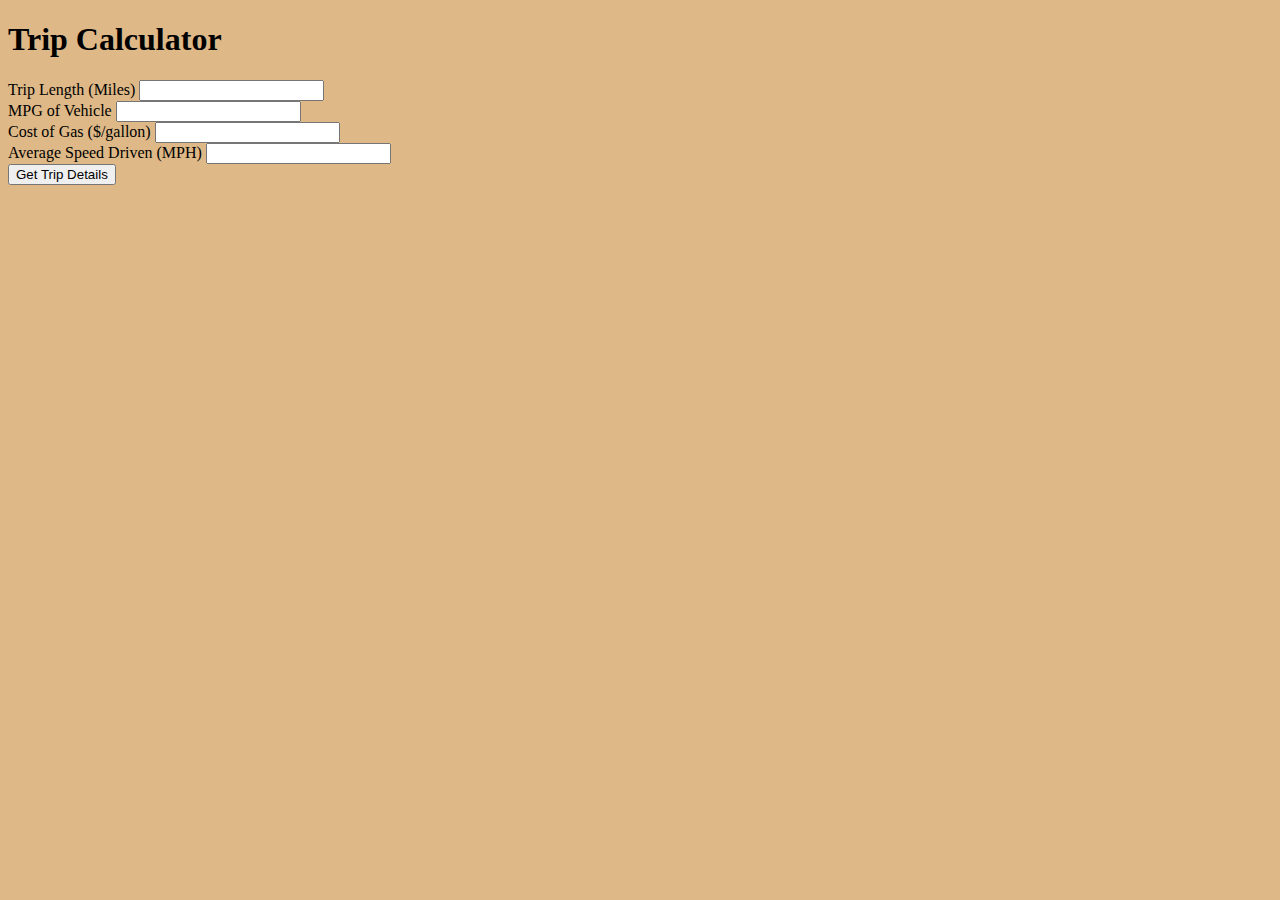
==== index.html @ d507057d "Added BG color, removed step from inputs, added H1" ====
<!DOCTYPE html>
<html lang="en">
<head>
    <meta charset="UTF-8">
    <title>Trip Calculator</title>
    <link rel="stylesheet" href="tripCalc.css">
</head>
<body>
<h1>Trip Calculator</h1>
<!-- input -->
<label for="miles">Trip Length (Miles)</label>
<input type="number" id="miles">
<br>

<label for="mpg">MPG of Vehicle</label>
<input type="number" id="mpg">
<br>

<label for="dpg">Cost of Gas ($/gallon)</label>
<input type="number" id="dpg">
<br>

<label for="mph">Average Speed Driven (MPH)</label>
<input type="number" id="mph">
<br>

<button>Get Trip Details</button>

<!-- output -->
<p class="output">
    Your trip will cost $<span id="tripCost"></span> for gas.
</p>

<p class="output">
    Your trip will take <span id="tripHours"></span> hours.
</p>

<!-- jQuery first -->
<script src="https://code.jquery.com/jquery-3.5.1.js"></script>
<!-- Our code second -->
<script src="tripCalc.js"></script>
</body>
</html>
---- tripCalc.css ----
.output {
    display: none;
    padding-top: 15px;
    font-size: larger;
}

body {
    background-color: burlywood;
}
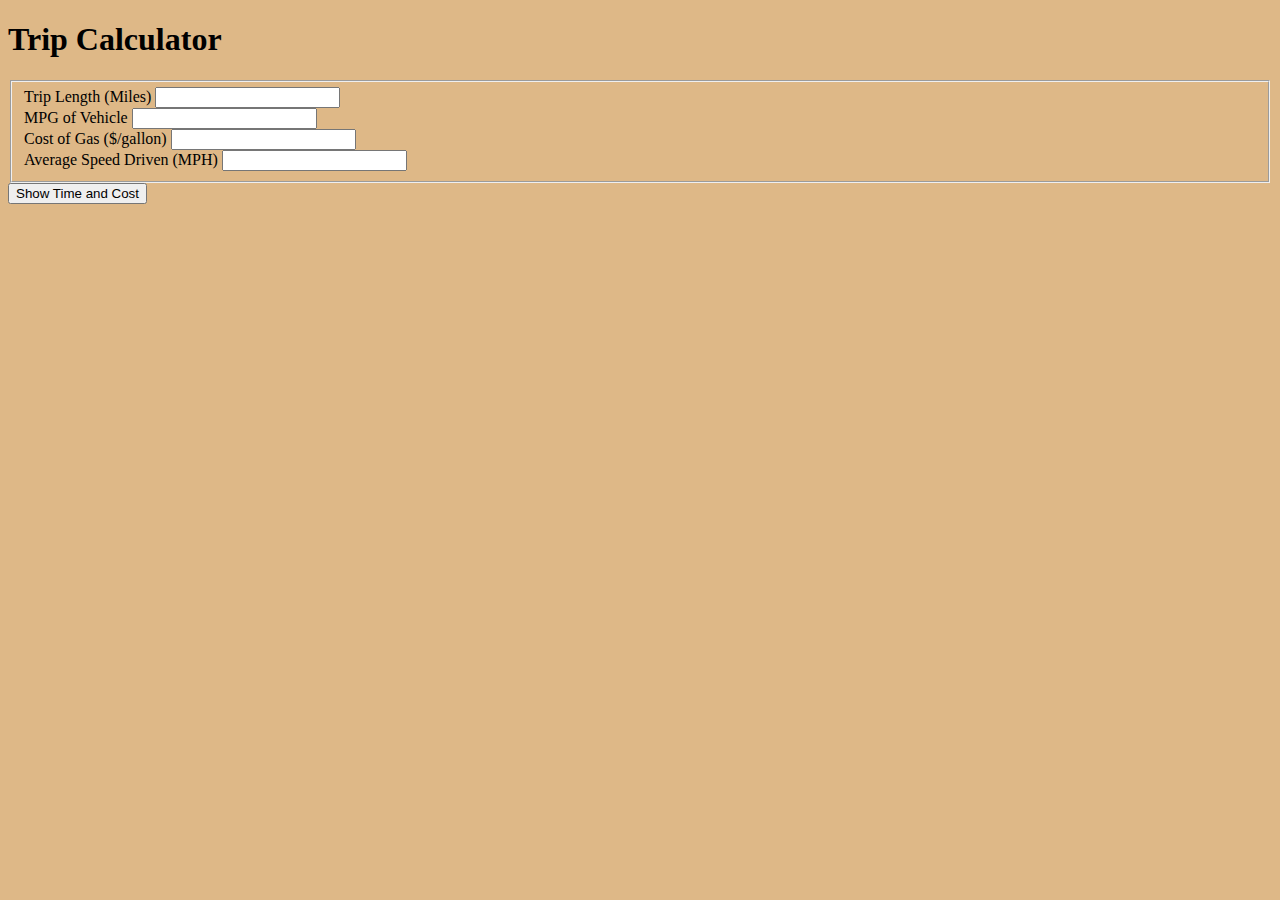
==== commit a30567b8: "Added demo for trip calculator with popups" ====
--- a/index.html
+++ b/index.html
@@ -7,24 +7,26 @@
 </head>
 <body>
 <h1>Trip Calculator</h1>
-<!-- input -->
-<label for="miles">Trip Length (Miles)</label>
-<input type="number" id="miles">
-<br>
+<fieldset>
+    <!-- input -->
+    <label for="miles">Trip Length (Miles)</label>
+    <input type="number" id="miles">
+    <br>
 
-<label for="mpg">MPG of Vehicle</label>
-<input type="number" id="mpg">
-<br>
+    <label for="mpg">MPG of Vehicle</label>
+    <input type="number" id="mpg">
+    <br>
 
-<label for="dpg">Cost of Gas ($/gallon)</label>
-<input type="number" id="dpg">
-<br>
+    <label for="dpg">Cost of Gas ($/gallon)</label>
+    <input type="number" id="dpg">
+    <br>
 
-<label for="mph">Average Speed Driven (MPH)</label>
-<input type="number" id="mph">
-<br>
+    <label for="mph">Average Speed Driven (MPH)</label>
+    <input type="number" id="mph">
+    <br>
+</fieldset>
 
-<button>Get Trip Details</button>
+<button>Show Time and Cost</button>
 
 <!-- output -->
 <p class="output">
